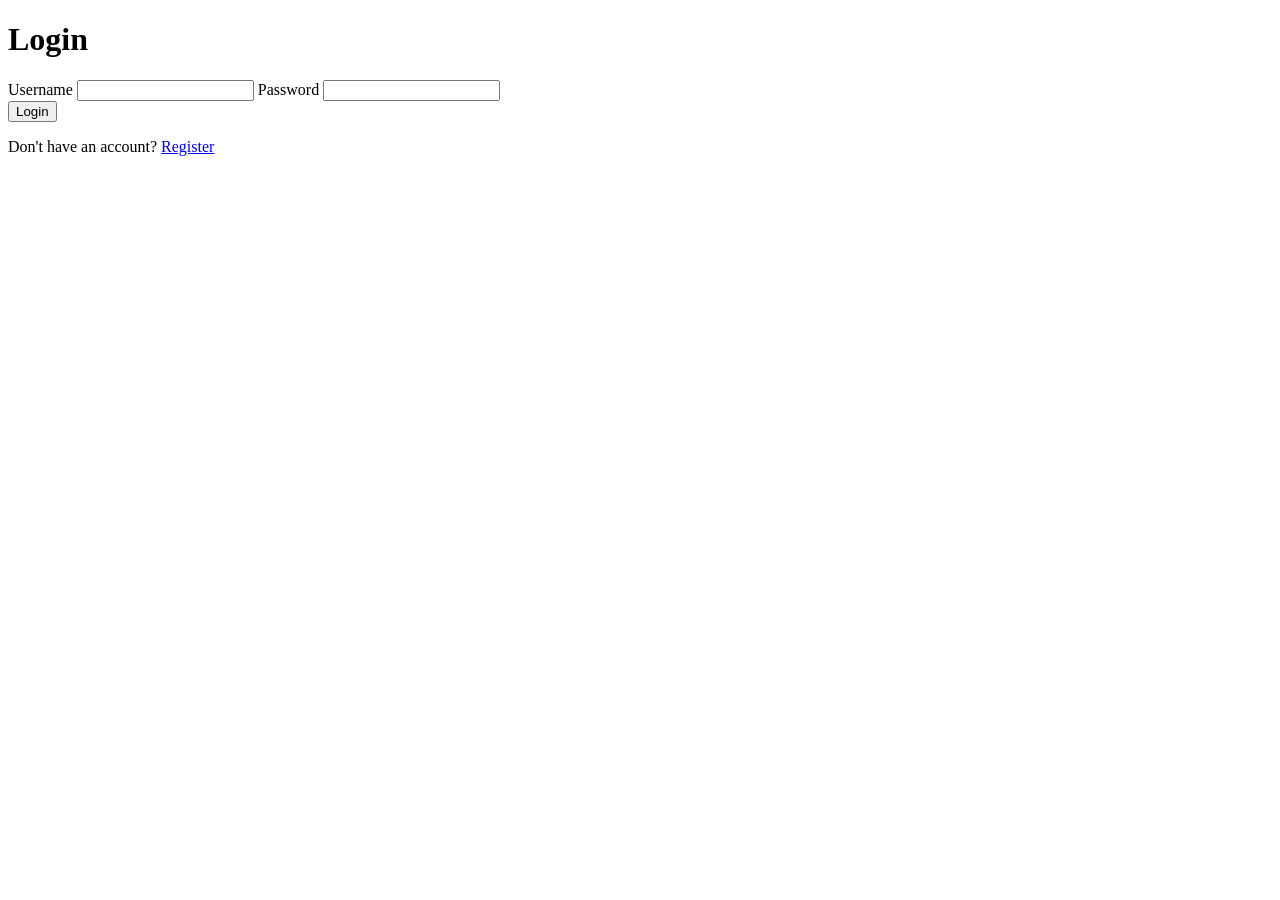
==== login.html @ 087d6a53 "latest changes" ====
<!DOCTYPE html>
<html lang="en">
<head>
    <meta charset="UTF-8">
    <meta name="viewport" content="width=device-width, initial-scale=1.0">
    <title>Login - AI Tutor</title>
    <link rel="stylesheet" href="/static/style.css">
</head>
<body>
    <main class="page-card form-card">
        <h1>Login</h1>
        <form id="login-form">
            <label for="username">Username</label>
            <input type="text" id="username" name="username" required>

            <label for="password">Password</label>
            <input type="password" id="password" name="password" required>

            <div class="button-row">
                <button class="button primary" type="submit">Login</button>
            </div>
            <p class="secondary-text">Don't have an account? <a href="/register">Register</a></p>
            <p id="login-message" class="message"></p>
        </form>
    </main>
    <script src="/static/auth.js"></script>
</body>
</html>
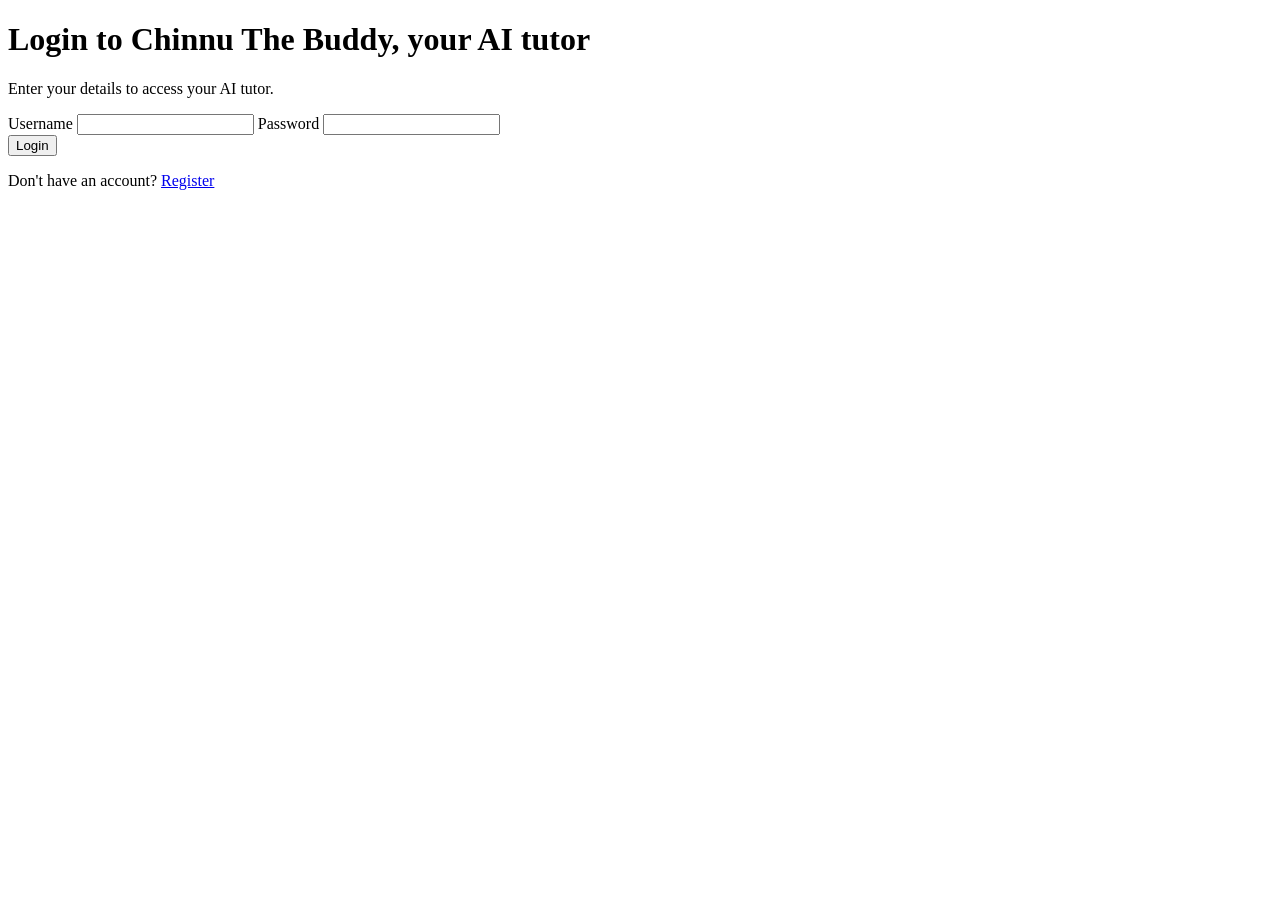
==== commit 8eecb375: "Update Socratic prompt and session start" ====
--- a/login.html
+++ b/login.html
@@ -8,7 +8,8 @@
 </head>
 <body>
     <main class="page-card form-card">
-        <h1>Login</h1>
+        <h1>Login to Chinnu The Buddy, your AI tutor</h1>
+        <p class="secondary-text">Enter your details to access your AI tutor.</p>
         <form id="login-form">
             <label for="username">Username</label>
             <input type="text" id="username" name="username" required>
